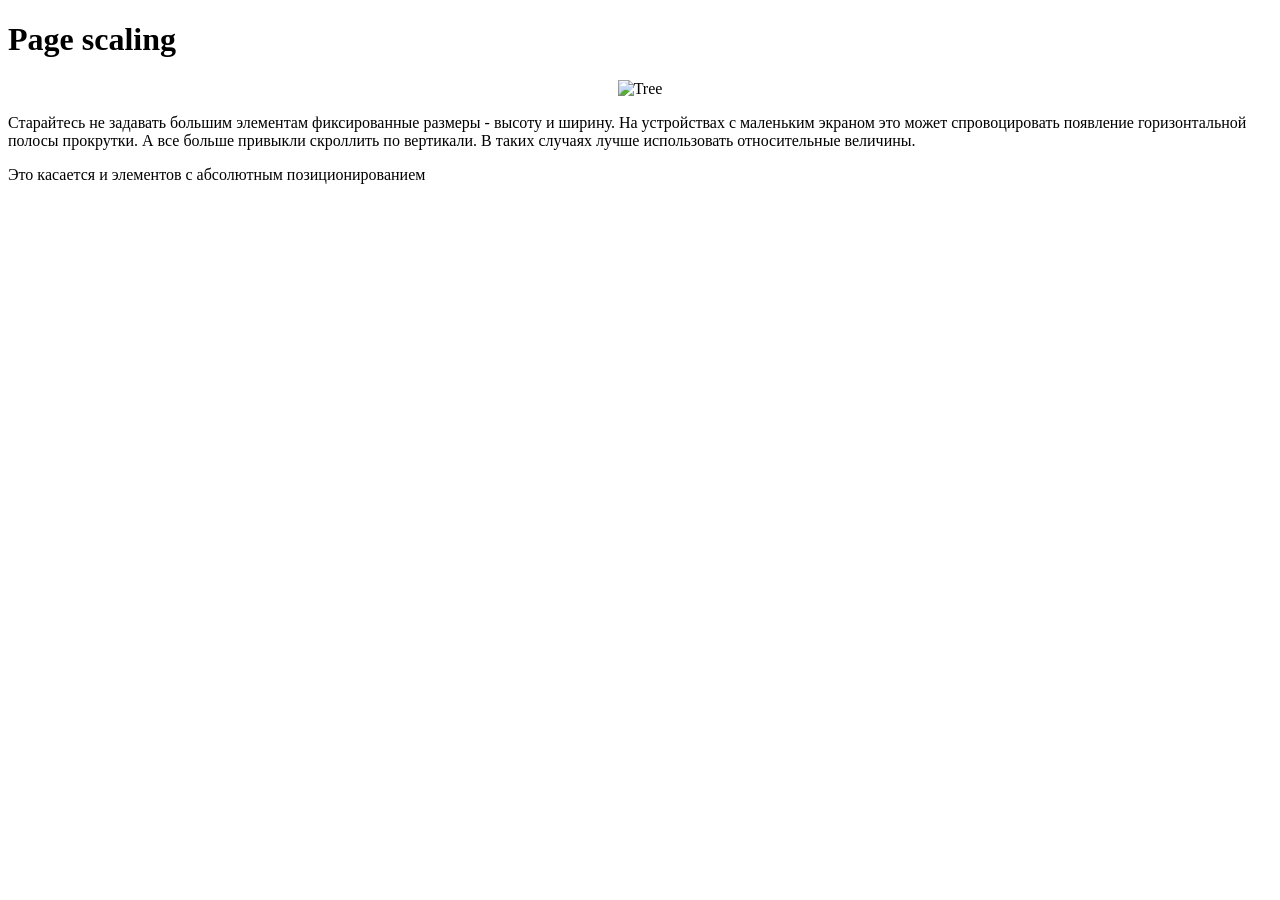
==== task1/index.html @ 673e4169 "created" ====
<!DOCTYPE html>
<html lang="en">
  <head>
    <meta charset="UTF-8" />
    <meta name="viewport" content="with=device-width initial-scale=1.0" />
    <title>Responsive</title>
    <link
      rel="stylesheet"
      href="https://cdnjs.cloudflare.com/ajax/libs/normalize/8.0.1/normalize.min.css"
      integrity="sha512-NhSC1YmyruXifcj/KFRWoC561YpHpc5Jtzgvbuzx5VozKpWvQ+4nXhPdFgmx8xqexRcpAglTj9sIBWINXa8x5w=="
      crossorigin="anonymous"
      referrerpolicy="no-referrer"
    />
    <link rel="stylesheet" href="styles.css" />
  </head>

  <body>
    <h1 class="head">Page scaling</h1>
    <section class="gallery">
      <img
        class="main-image"
        src="https://gromcode.s3.eu-central-1.amazonaws.com/front-end/html-css/lesson21/task1/nature.jpeg"
        alt="Tree"
      />
    </section>
    <p>
      Старайтесь не задавать большим элементам фиксированные размеры - высоту и
      ширину. На устройствах с маленьким экраном это может спровоцировать
      появление горизонтальной полосы прокрутки. А все больше привыкли скроллить
      по вертикали. В таких случаях лучше использовать относительные величины.
    </p>
    <p>Это касается и элементов с абсолютным позиционированием</p>
  </body>
</html>
---- task1/styles.css ----
.gallery {
  display: flex;
}
.main-image {
  max-width: 100%;
  margin: auto;
}
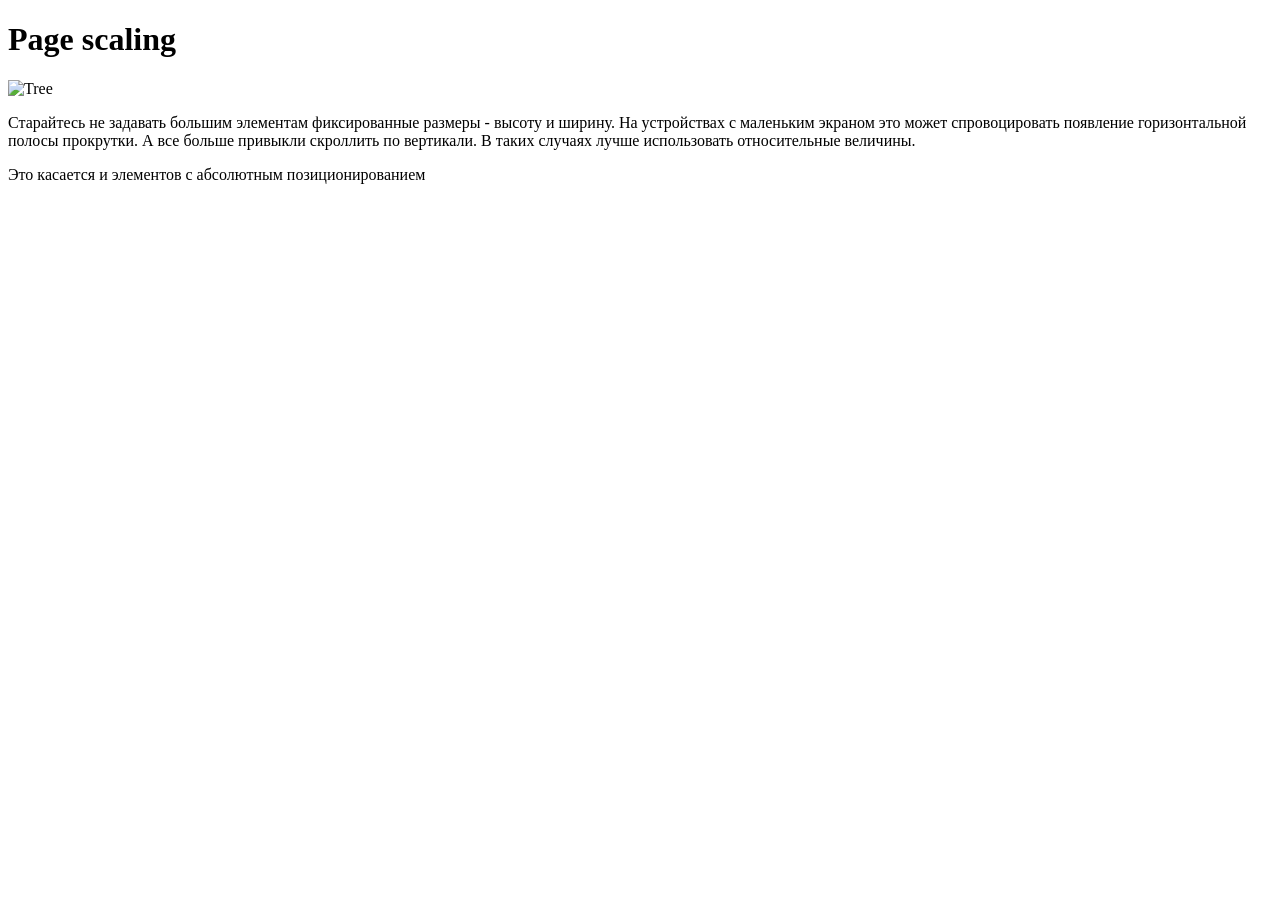
==== commit 2ca21596: "delete normalize" ====
--- a/task1/index.html
+++ b/task1/index.html
@@ -4,25 +4,16 @@
     <meta charset="UTF-8" />
     <meta name="viewport" content="with=device-width initial-scale=1.0" />
     <title>Responsive</title>
-    <link
-      rel="stylesheet"
-      href="https://cdnjs.cloudflare.com/ajax/libs/normalize/8.0.1/normalize.min.css"
-      integrity="sha512-NhSC1YmyruXifcj/KFRWoC561YpHpc5Jtzgvbuzx5VozKpWvQ+4nXhPdFgmx8xqexRcpAglTj9sIBWINXa8x5w=="
-      crossorigin="anonymous"
-      referrerpolicy="no-referrer"
-    />
     <link rel="stylesheet" href="styles.css" />
   </head>
 
   <body>
     <h1 class="head">Page scaling</h1>
-    <section class="gallery">
-      <img
-        class="main-image"
-        src="https://gromcode.s3.eu-central-1.amazonaws.com/front-end/html-css/lesson21/task1/nature.jpeg"
-        alt="Tree"
-      />
-    </section>
+    <img
+      class="main-image"
+      src="https://gromcode.s3.eu-central-1.amazonaws.com/front-end/html-css/lesson21/task1/nature.jpeg"
+      alt="Tree"
+    />
     <p>
       Старайтесь не задавать большим элементам фиксированные размеры - высоту и
       ширину. На устройствах с маленьким экраном это может спровоцировать
--- a/task1/styles.css
+++ b/task1/styles.css
@@ -1,7 +1,4 @@
-.gallery {
-  display: flex;
-}
 .main-image {
   max-width: 100%;
-  margin: auto;
+  max-height: 100%;
 }
